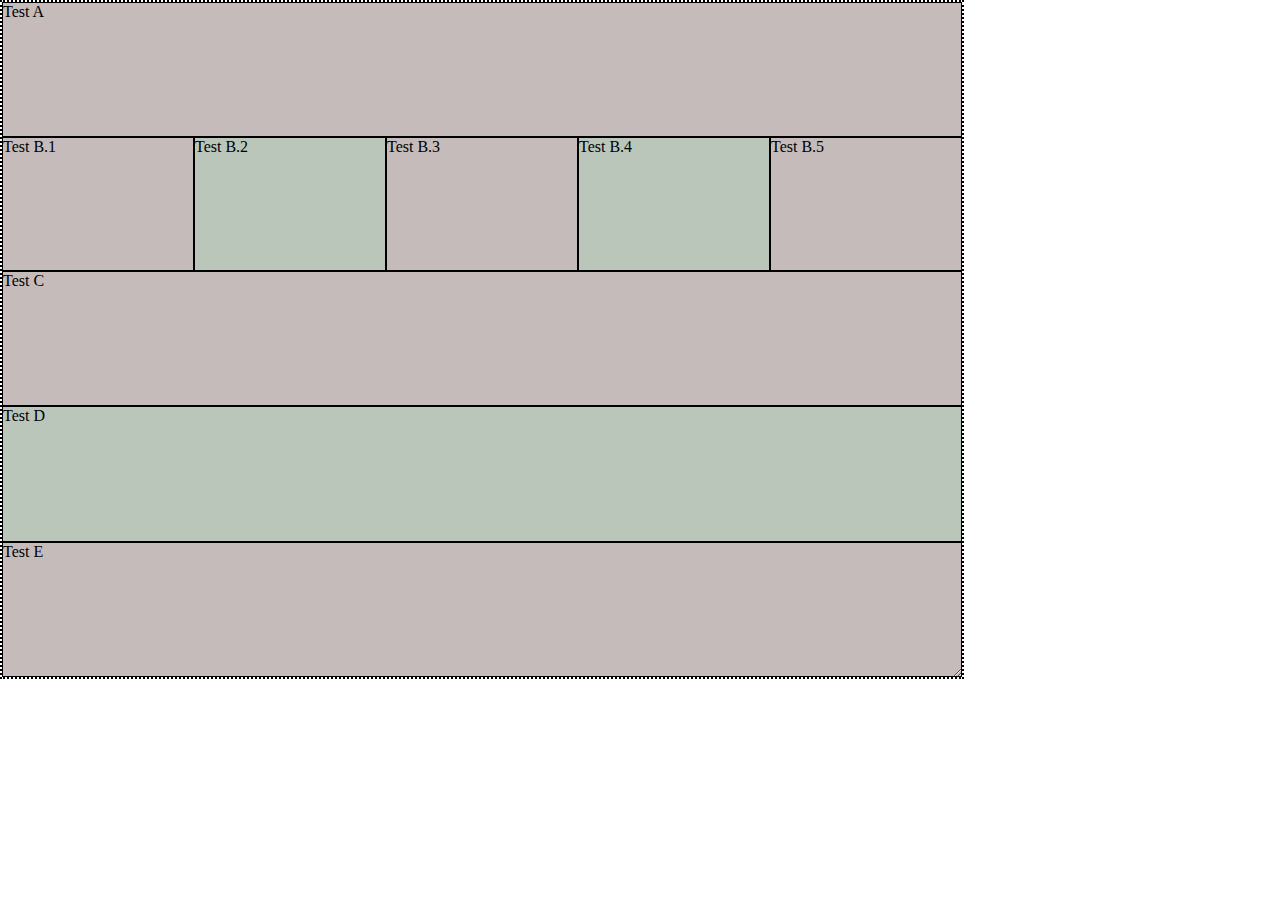
==== index.html @ f93d862b "init layouts" ====
<!DOCTYPE html>
<html lang="en">

<head>
    <meta charset="UTF-8">
    <meta name="viewport" content="width=device-width, initial-scale=1.0">
    <title>Test My Layout</title>

    <script type="module" src="./Layout.js"></script>
    <style>
        html,
        body {
            box-sizing: border-box;
            width: 100vw;
            height: 100vh;
            margin: 0;
            padding: 0;
        }

        div {
            border: 1px solid;
            background-color: #AA9999AA;
        }

        div:nth-child(2n) {
            border: 1px solid;
            background-color: #99AA99AA;
        }

        *:not(:defined) {
            opacity: 0;
        }

        *:defined {
            opacity: 1;
            transition: opacity 0.1s;
        }
    </style>
</head>

<body>

    <layout-full-screen>
        <layout-resizable style="width: 75%; height: 75%;">
            <layout-vertical>
                <div>Test A</div>
                <layout-horizontal>
                    <div>Test B.1</div>
                    <div>Test B.2</div>
                    <div>Test B.3</div>
                    <div>Test B.4</div>
                    <div>Test B.5</div>
                </layout-horizontal>
                <div>Test C</div>
                <div>Test D</div>
                <div>Test E</div>
            </layout-vertical>
        </layout-resizable>
    </layout-full-screen>

    <!--
    <layout-region>
        <span slot="reg-a"> Testing </span>
    </layout-region>
    -->
    <!--
    <layout-full-screen>
        <layout-resizable style="width: 500px; height: 500px;">
            <layout-vertical>
                <layout-stack>
                    <layout-vertical></layout-vertical>
                    <layout-horizontal></layout-horizontal>
                </layout-stack>
                <div>One</div>
                <layout-horizontal>
                    <layout-vertical></layout-vertical>
                    <layout-stack></layout-stack>
                </layout-horizontal>
                <layout-vertical></layout-vertical>
                <div>Two</div>
                <div style="height: 25px;">Three</div>
                <div>Four</div>
                <layout-horizontal></layout-horizontal>
                <div>Five</div>
                <div>Six</div>
                <layout-stack></layout-stack>
                <div>Seven</div>
                <div>Eight</div>
            </layout-vertical> 
        </layout-resizable>
    </layout-full-screen>
    -->
</body>

</html>
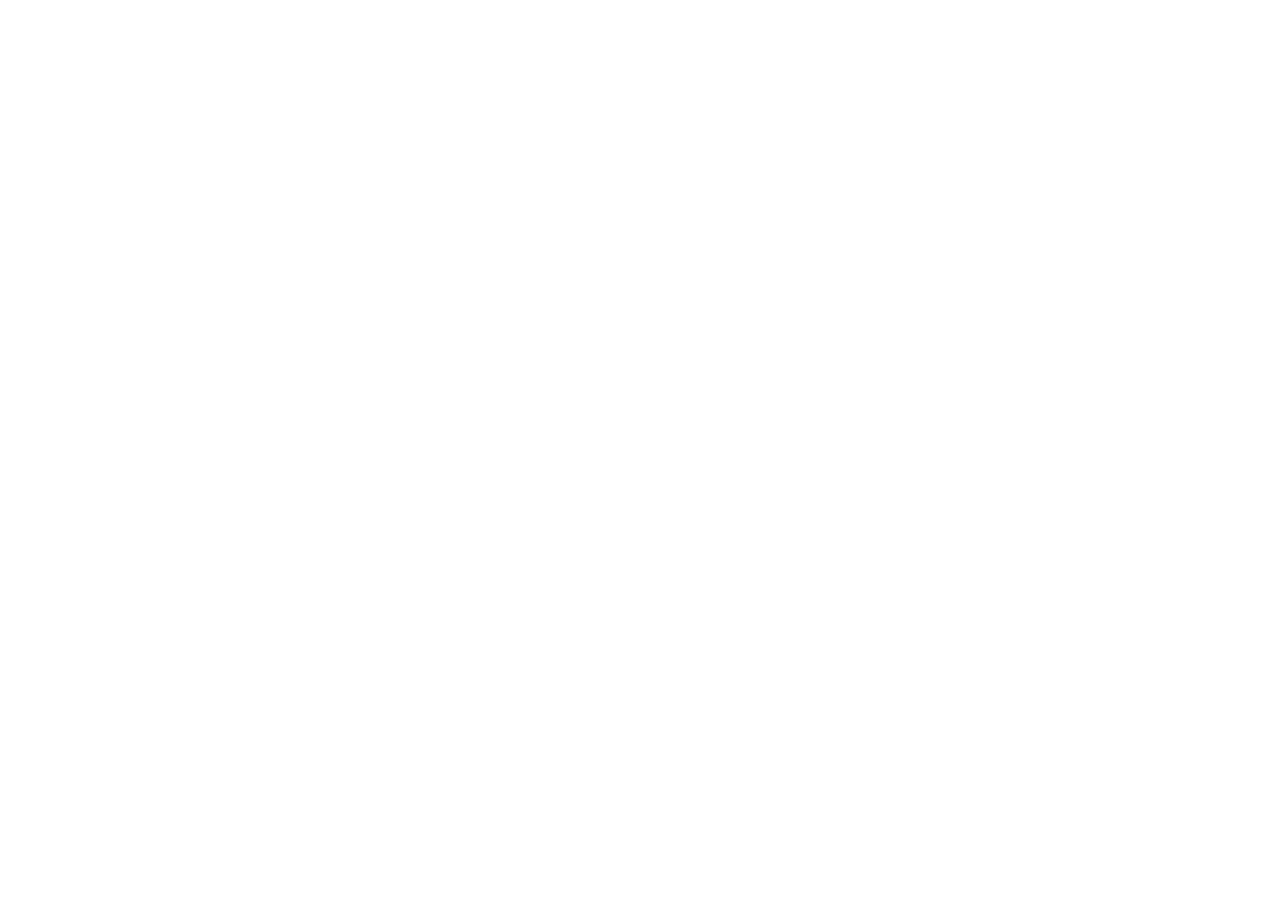
==== commit 7608d384: "restruct" ====
--- a/index.html
+++ b/index.html
@@ -6,44 +6,23 @@
     <meta name="viewport" content="width=device-width, initial-scale=1.0">
     <title>Test My Layout</title>
 
-    <script type="module" src="./Layout.js"></script>
-    <style>
-        html,
-        body {
-            box-sizing: border-box;
-            width: 100vw;
-            height: 100vh;
-            margin: 0;
-            padding: 0;
-        }
-
-        div {
-            border: 1px solid;
-            background-color: #AA9999AA;
-        }
-
-        div:nth-child(2n) {
-            border: 1px solid;
-            background-color: #99AA99AA;
-        }
-
-        *:not(:defined) {
-            opacity: 0;
-        }
-
-        *:defined {
-            opacity: 1;
-            transition: opacity 0.1s;
-        }
-    </style>
+    <script type="module" src="./Layout/index.js"></script>
+    <script type="module" src="./Components/index.js"></script>
+    <link rel="stylesheet" href="./reset.css">
 </head>
 
 <body>
 
-    <layout-full-screen>
+    <layout-full-screen style="align-items: center; align-content: center;">
         <layout-resizable style="width: 75%; height: 75%;">
             <layout-vertical>
-                <div>Test A</div>
+                <layout-horizontal>
+                    <div>Test A.1</div>
+                    <div>Test A.2</div>
+                    <div>Test A.3</div>
+                    <div>Test A.4</div>
+                    <div>Test A.5</div>
+                </layout-horizontal>
                 <layout-horizontal>
                     <div>Test B.1</div>
                     <div>Test B.2</div>
